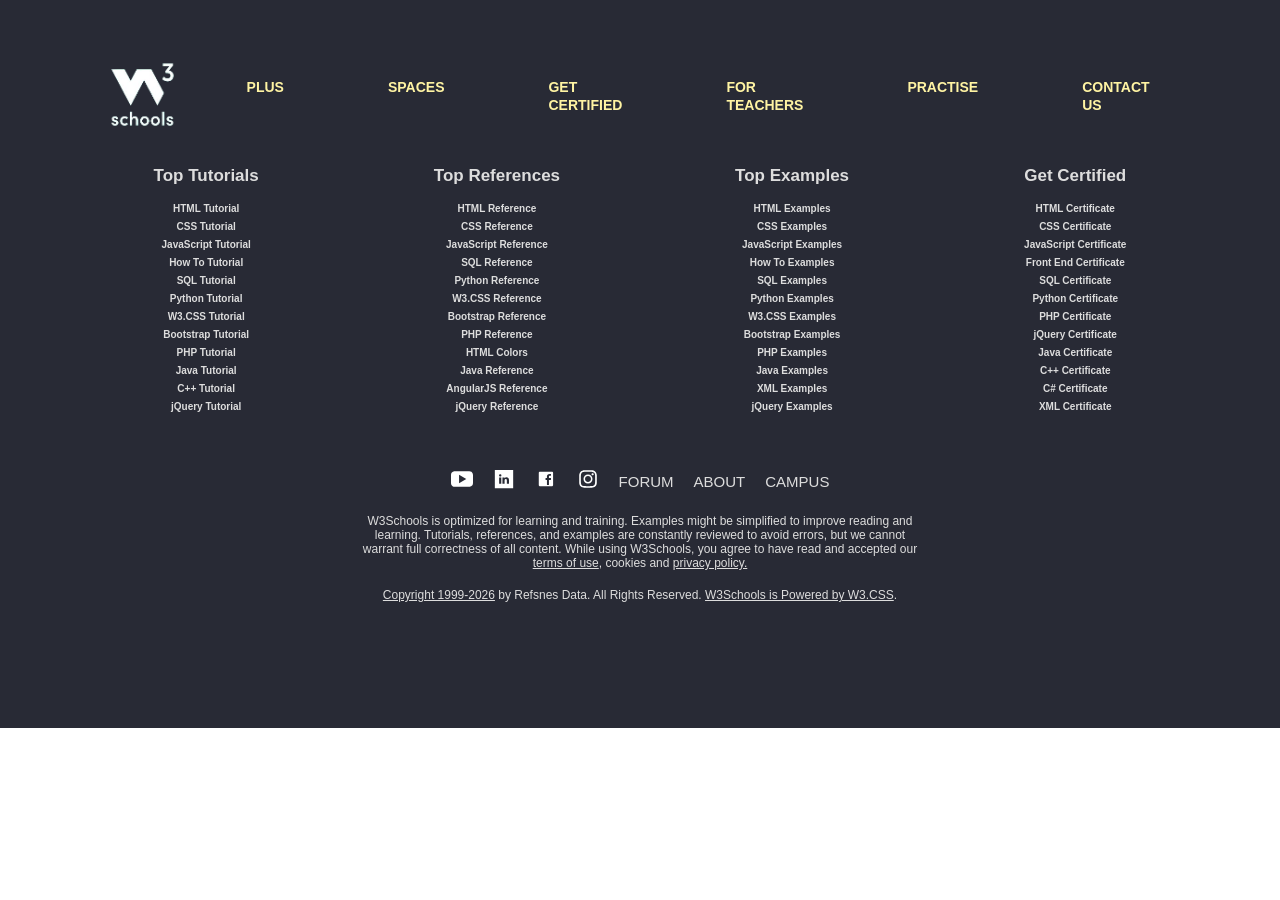
==== footerdesign.html @ 25b99f1e "footer design" ====
<!DOCTYPE html>
<html lang="en">
<head>
    <meta charset="UTF-8">
    <meta name="viewport" content="width=device-width, initial-scale=1.0">
    <title>Footer Design</title>
    <link rel="stylesheet" href="footerdesign.css">
</head>
<body>
    <footer class="footer-bg">
      <div class="container">
          <!-- footer main heading starts -->
        <div class="main_heading">
        <div>
            <img src="images/logo.png" alt="" class="logo">
         </div>
         
         <div>
          <ul>
              <li><a href="#">PLUS</a></li>
            <li> <a href="#">SPACES</a></li>
            <li> <a href="#">GET CERTIFIED</a></li>
            <li> <a href="#">FOR TEACHERS</a></li>
            <li> <a href="#">PRACTISE</a></li>
            <li> <a href="#">CONTACT US</a></li>
          </ul>
         </div>
        </div>
         <!-- footer main heading ends -->


         <!-- footer link section starts -->
          <div class="inner_footer">
            <div class="footer_link_heading">
            <h4>Top Tutorials</h4>
            <ul>
                <li><a href="#">HTML Tutorial</a></li>
                <li><a href="#">CSS Tutorial</a></li>
                <li><a href="#">JavaScript Tutorial</a></li>
                <li><a href="#">How To Tutorial</a></li>
                <li><a href="#">SQL Tutorial</a></li>
                <li><a href="#">Python Tutorial</a></li>
                <li><a href="#">W3.CSS Tutorial</a></li>
                <li><a href="#">Bootstrap Tutorial</a></li>
                <li><a href="#">PHP Tutorial</a></li>
                <li><a href="#">Java Tutorial</a></li>
                <li><a href="#">C++ Tutorial</a></li>
                <li><a href="#">jQuery Tutorial</a></li>
                

            </ul>
            </div>
             <div class="footer_link_heading">
            <h4>Top References</h4>
            <ul>
                <li><a href="#">HTML Reference</a></li>
                <li><a href="#">CSS Reference</a></li>
                <li><a href="#">JavaScript Reference</a></li>
                <li><a href="#">SQL Reference</a></li>
                <li><a href="#">Python Reference</a></li>
                <li><a href="#">W3.CSS Reference</a></li>
                <li><a href="#">Bootstrap Reference</a></li>
                <li><a href="#">PHP Reference</a></li>
                <li><a href="#">HTML Colors</a></li>
                <li><a href="#">Java Reference</a></li>
                <li><a href="#">AngularJS Reference</a></li>
                <li><a href="#">jQuery Reference</a></li>
                

            </ul>
            </div>
             <div class="footer_link_heading">
            <h4>Top Examples</h4>
            <ul>
                <li><a href="#">HTML Examples</a></li>
                <li><a href="#">CSS Examples</a></li>
                <li><a href="#">JavaScript Examples</a></li>
                <li><a href="#">How To Examples</a></li>
                <li><a href="#">SQL Examples</a></li>
                <li><a href="#">Python Examples</a></li>
                <li><a href="#">W3.CSS Examples</a></li>
                <li><a href="#">Bootstrap Examples</a></li>
                <li><a href="#">PHP Examples</a></li>
                <li><a href="#">Java Examples</a></li>
                <li><a href="#">XML Examples</a></li>
                <li><a href="#">jQuery Examples</a></li>
                

            </ul>
            </div>
             <div class="footer_link_heading">
            <h4>Get Certified</h4>
            <ul>
                <li><a href="#">HTML Certificate</a></li>
                <li><a href="#">CSS Certificate</a></li>
                <li><a href="#">JavaScript Certificate</a></li>
                <li><a href="#">Front End Certificate</a></li>
                <li><a href="#">SQL Certificate</a></li>
                <li><a href="#">Python Certificate</a></li>
                <li><a href="#">PHP Certificate</a></li>
                <li><a href="#">jQuery Certificate</a></li>
                <li><a href="#">Java Certificate</a></li>
                <li><a href="#">C++ Certificate</a></li>
                <li><a href="#">C# Certificate</a></li>
                <li><a href="#">XML Certificate</a></li>
                

            </ul>
            </div>
          </div>
           <!-- footer link section ends -->

           <!-- footer bottom section starts -->
            <div class="footer_bottom">
                <div class="social_media">
                    <div class="media_links">
                        <ul>
                        <li><a href="#"><img src="images/youtube.svg" alt="" class="media"></a></li>
                        <li><a href="#"><img src="images/linked.svg" alt="" class="media"></a></li>
                        <li><a href="#"><img src="images/facebook.svg" alt="" class="media"></a></li>
                        <li><a href="#"><img src="images/instagram.svg" alt="" class="media"></a></li>
                        
                    </ul>
                    </div>
                     <div class="forum">
                    <ul>
                        <li><a href="#"><p>FORUM</p></a></li>
                        <li><a href="#"><p>ABOUT</p></a></li>
                        <li><a href="#"><p>CAMPUS</p></a></li>
                    </ul>
                </div>
                </div>
               
                <div class="footer_para">
                    <P>W3Schools is optimized for learning and training. Examples might be simplified to improve reading and learning.
Tutorials, references, and examples are constantly reviewed to avoid errors, but we cannot warrant full correctness
of all content. While using W3Schools, you agree to have read and accepted our <a href="#">terms of use</a>, cookies and <a href="#">privacy policy.</a></P> <br>
<p><a href="#">Copyright 1999-2026</a> by Refsnes Data. All Rights Reserved. <a href="#">W3Schools is Powered by W3.CSS</a>.</p>
                </div>
            </div>
            <!-- footer bottom section ends -->
      </div>
    </footer>
</body>
</html>
---- footerdesign.css ----
*{
    padding: 0;
    margin: 0;
    font-family: sans-serif;
    
}
.footer-bg{
    background-color: #282a35;
    padding: 26px 0 72px 0;
}
.main_heading ul {
    display: flex;
    justify-content: space-between;
     list-style: none;
}
.main_heading ul li {
    margin: 52px;
}
.main_heading ul li a{
    text-decoration: none;
     color: #FFF4A3;
     font-size: 14px;
     font-weight: 600;
}
.main_heading {
    display: flex;
    align-items: center;
    width: 86%;
    margin: auto;
}
.logo {
    height: 105px;
}
.inner_footer {
    width: 76%;
    margin: auto;
    display: flex;
    justify-content: space-between;
    align-items: center;
}
.footer_link_heading h4 {
    color: #ddd;
    font-weight: 600;
    font-size: 17px;
    margin-bottom: 12px;
}
.footer_link_heading ul li a{
    text-decoration: none;
     color: #ddd;
     font-size: 10px;
     font-weight: 600;
}
.footer_link_heading ul li {
    list-style: none;
    
}
.footer_link_heading {
    text-align: center;
}
.media {
    height: 22px;
    margin: 0 10px;
}

.social_media ul li{
    list-style: none;
}
.social_media ul a{
    text-decoration: none;
}
.social_media {
    display: flex;
    align-items: center;
    justify-content: center;
    margin-bottom: 20px;
}
.media_links ul {
    display: flex;
}
.forum ul {
    display: flex;
    align-items: center;
}
.forum ul li{
    margin: 0 10px;
}
.footer_bottom {
    text-align: center;
    width: 44%;
    margin: 54px auto;
}
.footer_para p{
    color: #ddd;
    font-size: 12px;
}
.footer_para p a{
     color: #ddd;
}
.forum a{
    color: #ddd;
    font-size: 15px;

}
a:hover{
    color: #fff4a3 !important;
  
}
.forum li a:hover{
      text-decoration: underline !important;
}
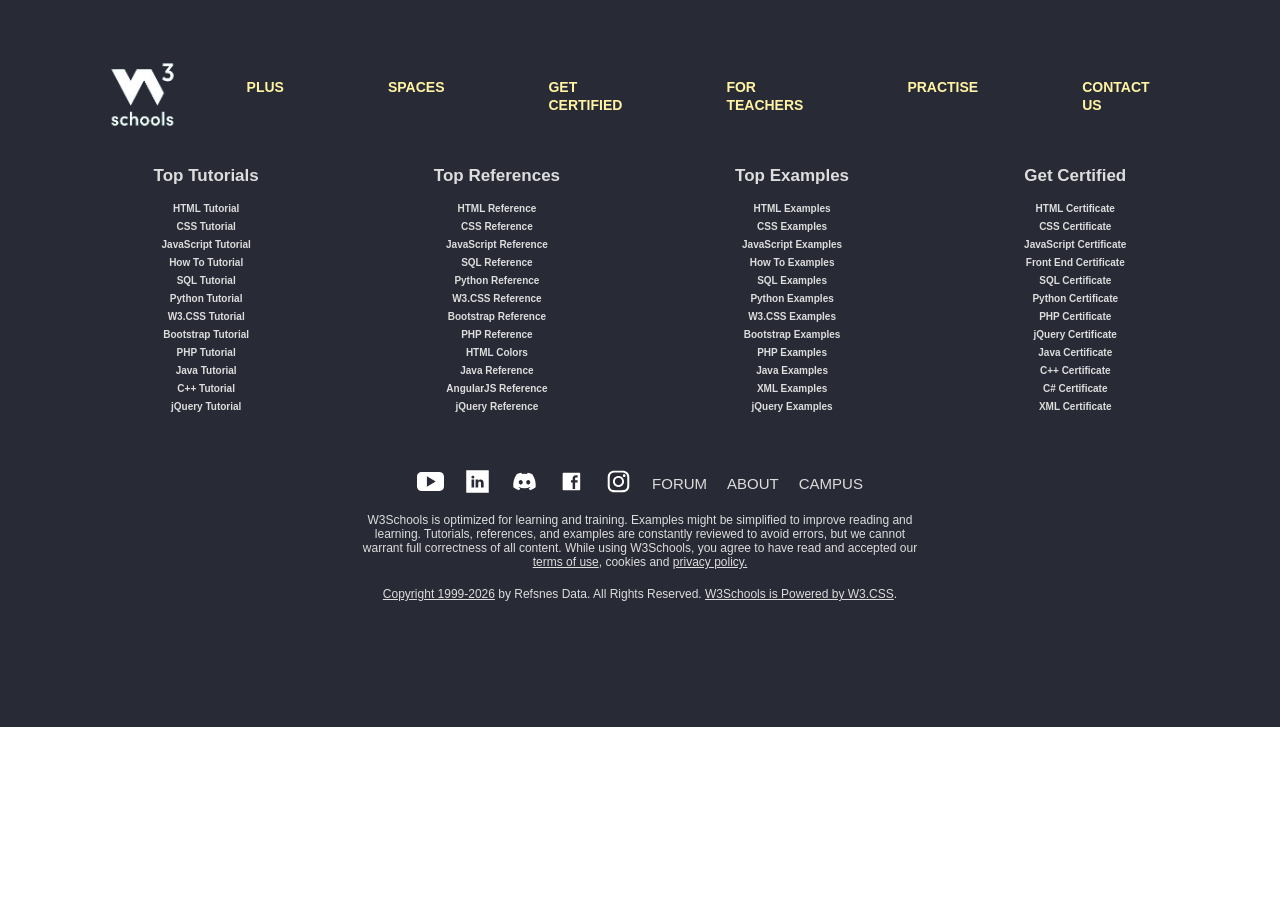
==== commit 11e015c4: "modification done" ====
--- a/footerdesign.html
+++ b/footerdesign.html
@@ -117,6 +117,7 @@
                         <ul>
                         <li><a href="#"><img src="images/youtube.svg" alt="" class="media"></a></li>
                         <li><a href="#"><img src="images/linked.svg" alt="" class="media"></a></li>
+                        <li><a href="#"><img src="images/discord.svg" alt="" class="media"></a></li>
                         <li><a href="#"><img src="images/facebook.svg" alt="" class="media"></a></li>
                         <li><a href="#"><img src="images/instagram.svg" alt="" class="media"></a></li>
                         
--- a/footerdesign.css
+++ b/footerdesign.css
@@ -58,7 +58,7 @@
     text-align: center;
 }
 .media {
-    height: 22px;
+    height: 27px;
     margin: 0 10px;
 }
 
@@ -72,7 +72,7 @@
     display: flex;
     align-items: center;
     justify-content: center;
-    margin-bottom: 20px;
+    margin-bottom: 14px;
 }
 .media_links ul {
     display: flex;
